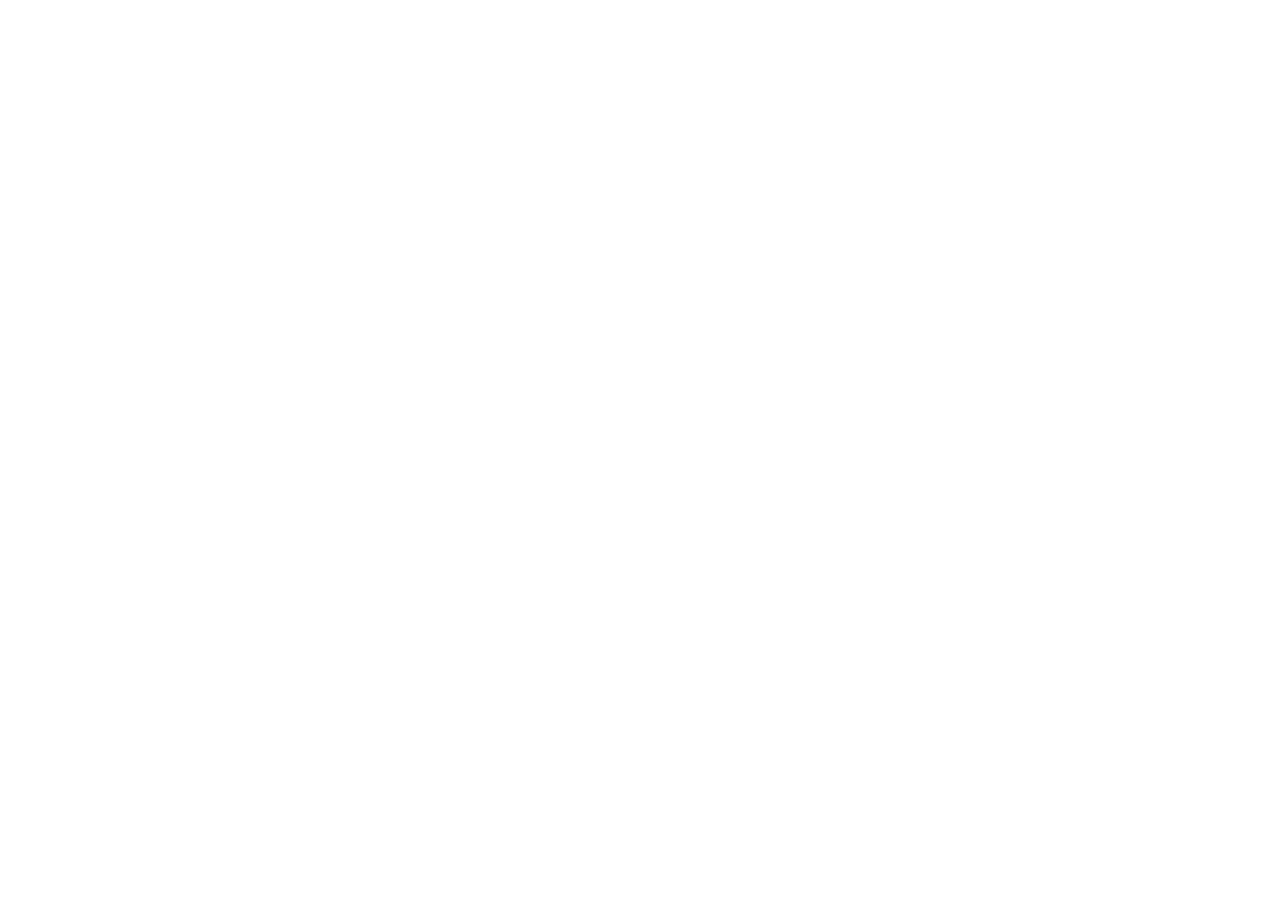
==== index.html @ a459b3ce "first commit" ====
<!DOCTYPE html>
<html lang="en">
  <head>
    <meta charset="UTF-8" />
    <meta name="viewport" content="width=device-width, initial-scale=1.0" />
    <title>Document</title>
  </head>
  <body></body>
</html>
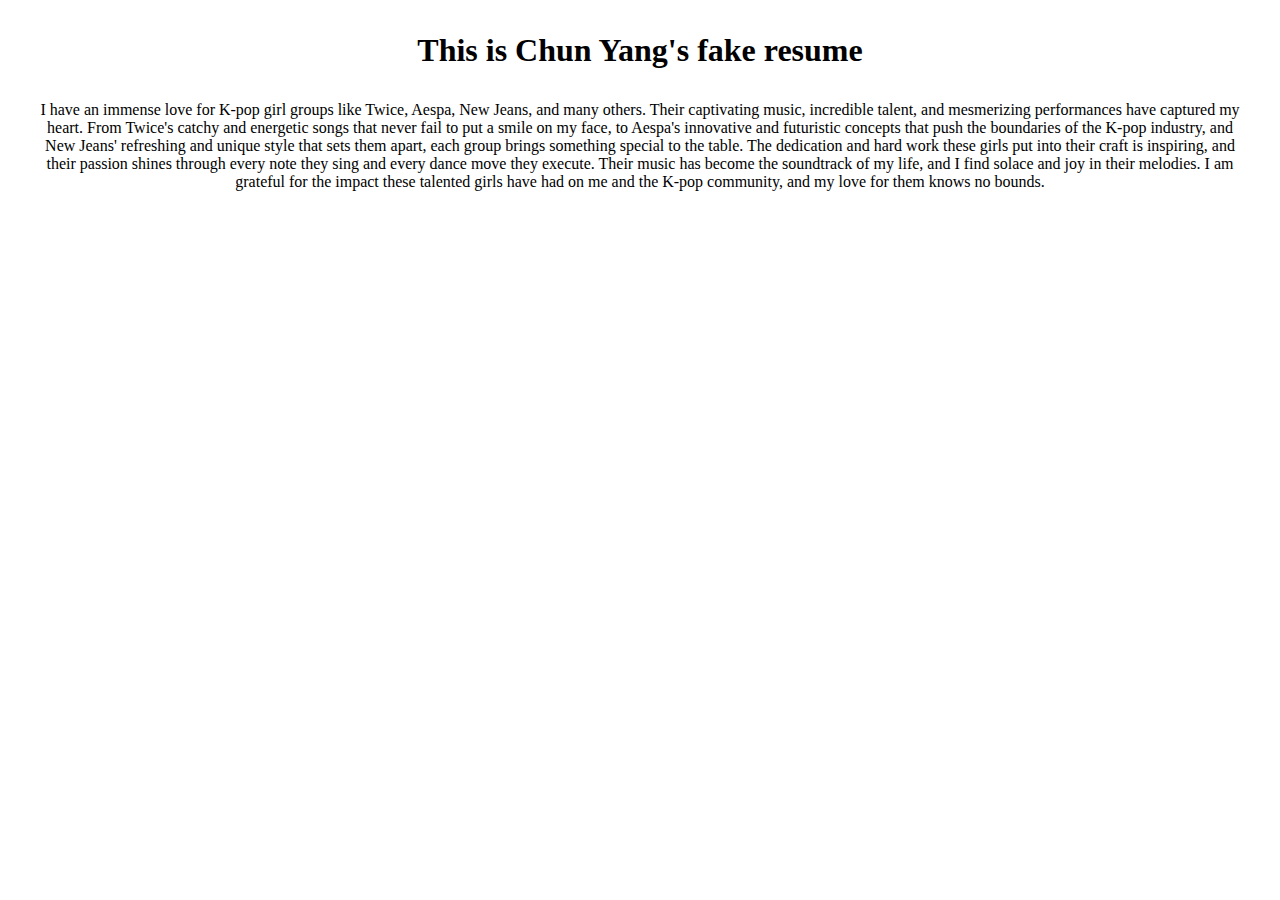
==== commit 10b84437: "Add random content" ====
--- a/index.html
+++ b/index.html
@@ -1,9 +1,30 @@
 <!DOCTYPE html>
 <html lang="en">
   <head>
+    <link rel="stylesheet" href="main.css" />
     <meta charset="UTF-8" />
     <meta name="viewport" content="width=device-width, initial-scale=1.0" />
-    <title>Document</title>
+    <title>Chun Yang's Fake Resume</title>
   </head>
-  <body></body>
+  <body>
+    <div class="main">
+      <h1>This is Chun Yang's fake resume</h1>
+      <div class="random"></div>
+      <p>
+        I have an immense love for K-pop girl groups like Twice, Aespa, New
+        Jeans, and many others. Their captivating music, incredible talent, and
+        mesmerizing performances have captured my heart. From Twice's catchy and
+        energetic songs that never fail to put a smile on my face, to Aespa's
+        innovative and futuristic concepts that push the boundaries of the K-pop
+        industry, and New Jeans' refreshing and unique style that sets them
+        apart, each group brings something special to the table. The dedication
+        and hard work these girls put into their craft is inspiring, and their
+        passion shines through every note they sing and every dance move they
+        execute. Their music has become the soundtrack of my life, and I find
+        solace and joy in their melodies. I am grateful for the impact these
+        talented girls have had on me and the K-pop community, and my love for
+        them knows no bounds.
+      </p>
+    </div>
+  </body>
 </html>
--- a/main.css
+++ b/main.css
@@ -0,0 +1,8 @@
+.main {
+  margin: 2rem;
+  text-align: center;
+}
+
+.random {
+  margin-top: 2rem;
+}
